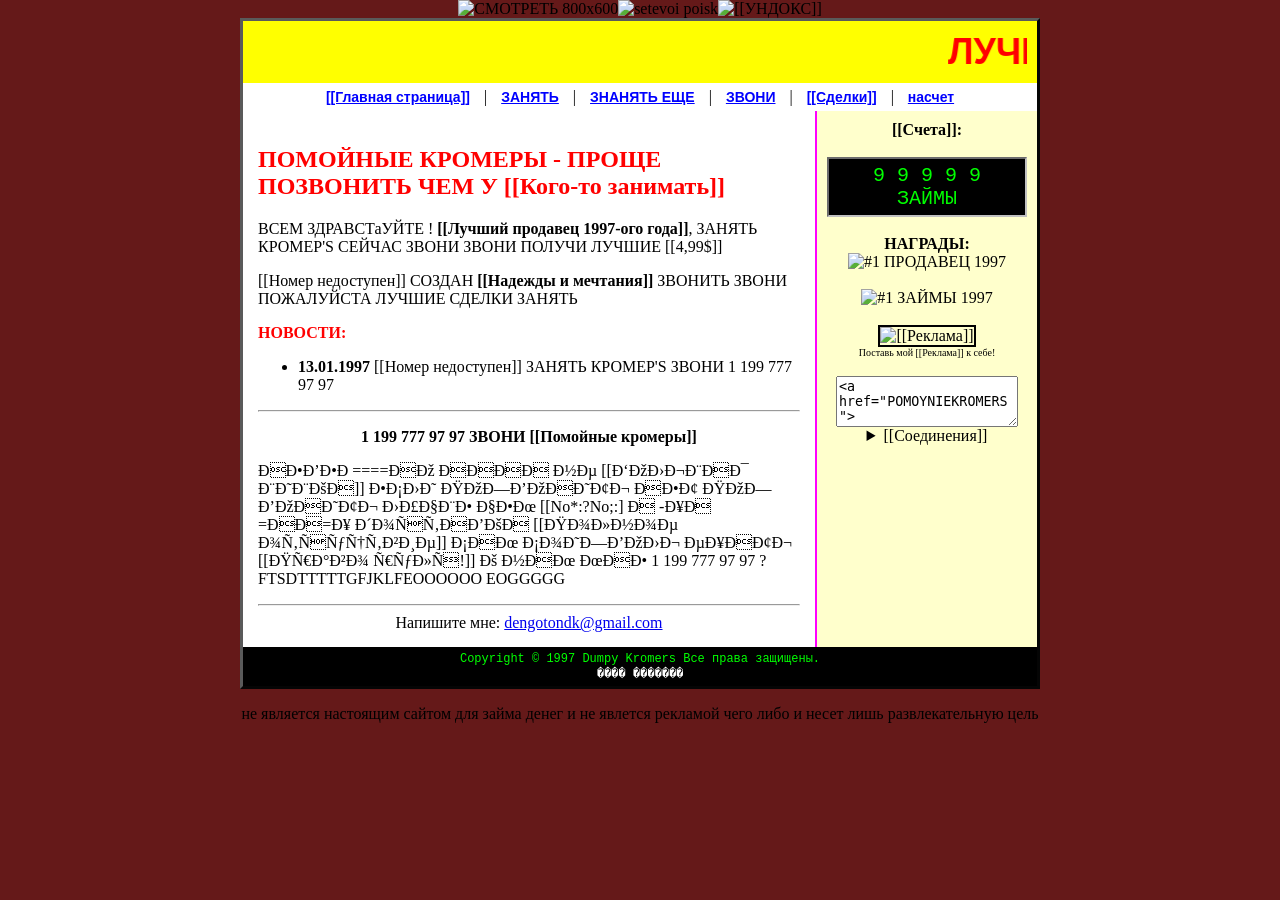
==== index.html @ 942a41bb "Add files via upload" ====
<!DOCTYPE HTML PUBLIC "-//W3C//DTD HTML 4.01 Transitional//EN" "http://www.w3.org/TR/html4/loose.dtd">
<html>
<head>
  <title>ПОМОЙНЫЕ КРОМЕРЫ - [[Главная страница]]</title>
  <meta http-equiv="Content-Type" content="text/html;">
  <style type="text/css">
    body {
      background-color: #651919;
      background-image: url('images/pk.jpg');
      margin: 0;
      padding: 0;
    }
    table.main {
      width: 800px;
      margin: 0 auto;
      border: 3px outset #5a5a5a;
      background-color: #FFFFFF;
    }
    .header {
      background-color: yellow;
      color: red;
      font-family: "Arial", serif;
      font-size: 36px;
      font-weight: bold;
      text-align: center;
      padding: 10px;
    }
    .menu {
      background-color: white;
      text-align: center;
      padding: 5px;
    }
    a.menu-link {
      font-family: Arial, sans-serif;
      font-size: 14px;
      font-weight: bold;
      color: #0000FF;
      text-decoration: underline;
      margin: 0 10px;
    }
    a.menu-link:hover {
      color: #FF00FF;
      background-color: #FFFF00;
    }
    .content {
      padding: 15px;
      font-family: "Times New Roman", serif;
      font-size: 16px;
      color: #000000;
    }
    .sidebar {
      background-color: #FFFFCC;
      border-left: 2px solid #FF00FF;
      padding: 10px;
      width: 200px;
      text-align: center;
    }
    .footer {
      background-color: #000000;
      color: #00FF00;
      font-family: "Courier New", monospace;
      text-align: center;
      padding: 5px;
      font-size: 12px;
    }
    .blink {
      animation: blink-animation 1s steps(5, start) infinite;
      -webkit-animation: blink-animation 1s steps(5, start) infinite;
      color: #FF0000;
    }
    @keyframes blink-animation {
      to { visibility: hidden; }
    }
    .counter {
      background-color: #000000;
      color: #00FF00;
      font-family: "Courier New", monospace;
      font-size: 20px;
      padding: 5px;
      border: 2px inset #C0C0C0;
    }
    .news-title {
      color: #FF0000;
      font-weight: bold;
    }
    .blocked {
  margin-top: 0;
  margin-bottom: 0;
  text-decoration: underline;
}
  </style>
</head>
<script>
  document.addEventListener('DOMContentLoaded', function () {
    var unavailablePages = ['borrow.html', 'call.html', 'deals.html'];

    document.querySelectorAll('a.menu-link').forEach(function (link) {
      link.addEventListener('click', function (e) {
        var href = this.getAttribute('href');
        if (unavailablePages.indexOf(href) !== -1) {
          e.preventDefault();
          window.location.href = 'unavaible.html';
        }
      });
    });
  });
</script>
<body>

  <center>
    <table border="0" cellpadding="0" cellspacing="0">
      <tr>
        <td>
          <img src="images/wtch.png" alt="СМОТРЕТЬ 800x600" width="88" height="88">
        </td>
        <td>
          <img src="images/ie.png" alt="setevoi poisk" width="88" height="88">
        </td>
        <td>
          <img src="images/ya.png" alt="[[УНДОКС]]" width="88" height="88">
        </td>
      </tr>
    </table>
  </center>

  <!-- Основная таблица -->
  <table class="main" align="center" cellpadding="0" cellspacing="0">
    <!-- Шапец -->
    <tr>
      <td colspan="2" class="header">
          <marquee>
              ЛУЧШИЕ [[Сделка]] ЗА [[Лучший продавец 1997-ого года]] ЗВОНИ 1 199 777 97 97 ЗВОНИ СЕЙЧАС ЗВОНИ
[[Помойка]] КРОМЕР'S ЛУЧШИЕ ЗВОНИ СЕЙЧАС 1 199 777 97 97 ЗВОНИ
УСТАЛОСТЬ УСТАЛОСТЬ я КОГО-ТО ЗАНИМАТЬ [[4,99$]] ПОЛУЧИ ПОЛУЧИ
          </marquee>
      </td>
    </tr>
    
    <tr>
      <td colspan="2" class="menu">
        <a href="index.html" class="menu-link">[[Главная страница]]</a> |
        <a href="borrow.html" class="menu-link">ЗАНЯТЬ</a> |
        <a href="borrow.html" class="menu-link">ЗНАНЯТЬ ЕЩЕ</a> |
        <a href="call.html" class="menu-link">ЗВОНИ</a> |
        <a href="deals.html" class="menu-link">[[Сделки]]</a>  |
        <a href="about.html" class="menu-link">насчет</a>
      </td>
    </tr>
    
    <tr>
      <td class="content" valign="top">
        <h2><blink class="blink">ПОМОЙНЫЕ КРОМЕРЫ - ПРОЩЕ ПОЗВОНИТЬ ЧЕМ У [[Кого-то занимать]]</blink></h2>
        
        <p>ВСЕМ ЗДРАВСТаУЙТЕ ! <b>[[Лучший продавец 1997-ого года]]</b>, ЗАНЯТЬ КРОМЕР'S СЕЙЧАС ЗВОНИ ЗВОНИ ПОЛУЧИ ЛУЧШИЕ [[4,99$]]</p>
        
        <p>[[Номер недоступен]] СОЗДАН <b>[[Надежды и мечтания]]</b> ЗВОНИТЬ ЗВОНИ ПОЖАЛУЙСТА ЛУЧШИЕ СДЕЛКИ ЗАНЯТЬ</p>
        
        <p class="news-title"><b>НОВОСТИ:</b></p>
        <ul>
          <li><b>13.01.1997</b> [[Номер недоступен]] ЗАНЯТЬ КРОМЕР'S ЗВОНИ 1 199 777 97 97</li>
        </ul>

        <hr>
        
        <center>
          <p><b>1 199 777 97 97 ЗВОНИ [[Помойные кромеры]]</b></p>
        </center>

        <p>ÐÐ•Ð’Ð•Ð ====ÐÐž ÐÐÐÐ Ð½Ðµ [[Ð‘ÐžÐ›Ð¬Ð¨ÐÐ¯ Ð¨Ð˜Ð¨ÐšÐ]] Ð•Ð¡Ð›Ð˜ ÐŸÐžÐ—Ð’ÐžÐÐ˜Ð¢Ð¬ ÐÐ•Ð¢ ÐŸÐžÐ—Ð’ÐžÐÐ˜Ð¢Ð¬ Ð›Ð£Ð§Ð¨Ð• Ð§Ð•Ðœ [[No*:?No;:] Ð -Ð¥Ð =ÐÐ=Ð¥
Ð´Ð¾ÑÑ‚ÐÐ’ÐšÐ [[ÐŸÐ¾Ð»Ð½Ð¾Ðµ Ð¾Ñ‚ÑÑƒÑ†Ñ‚Ð²Ð¸Ðµ]] Ð¡ÐÐœ Ð¡Ð¾Ð˜Ð—Ð’ÐžÐ›Ð¬ ÐµÐ¥ÐÐ¢Ð¬ [[ÐŸÑ€Ð°Ð²Ð¾ Ñ€ÑƒÐ»Ñ!]] Ðš Ð½ÐÐœ ÐœÐÐ• 1 199 777 97 97 ? FTSDTTTTTGFJKLFEOOOOOO EOGGGGG</p>
        
        <hr>

        <center>
          Напишите мне: 
          <a href="mailto:dengotondk@gmail.com">
            dengotondk@gmail.com
          </a>
        </center>
      </td>
      <td class="sidebar" valign="top">
        <b>[[Счета]]:</b><br><br>
        <div class="counter">
          9 9 9 9 9<br>ЗАЙМЫ
        </div>
        <br>
        
        <b>НАГРАДЫ:</b><br>
        <img src="images/#1.png" alt="#1 ПРОДАВЕЦ 1997"><br><br>
        <img src="images/#1.png" alt="#1 ЗАЙМЫ 1997"><br><br>
        <img src="images/banner.png" alt="[[Реклама]]" style="max-width: 100%; border: 2px solid black;"><br>
        <span style="font-size: 10px;">Поставь мой [[Реклама]] к себе!</span>
        <br><br>
        <textarea rows="3" cols="20" readonly>&lt;a href="POMOYNIEKROMERS"&gt;</textarea>
      
      
      <details>
  <summary>[[Соединения]]</summary>
  <p class="blocked"style="color: blue">* [[Гиперссылка заблокирована]]</p>
  <a href="index.html">* [[Главная страница]]</a><br>
  <a href="unavaible.html">* ЗАНЯТЬ</a><br>
  <a href="unavaible.html">* ЗАНЯТЬ ЕЩЕ</a><br>
  <a href="unavaible.html">* ЗВОНИ</a><br>
  <a href="unavaible.html">* [[Сделки]]</a><br>
  <a href="about.html">* насчет</a><br>
  <a href="unavaible.html">* П.М. Баттат</a><br>
</details>
        </td>
    </tr>
    
    <tr>
      <td colspan="2" class="footer">
        Copyright © 1997 Dumpy Kromers Все права защищены.<br>
        <span style="color: #FFFFFF;">� � � �  � � � � � � � </span>
      </td>
    </tr>
  </table>
  <center>
      <p>
      не является настоящим сайтом для займа денег и не явлется рекламой чего либо и несет лишь развлекательную цель
      </p>
  </center>

</body>
</html>
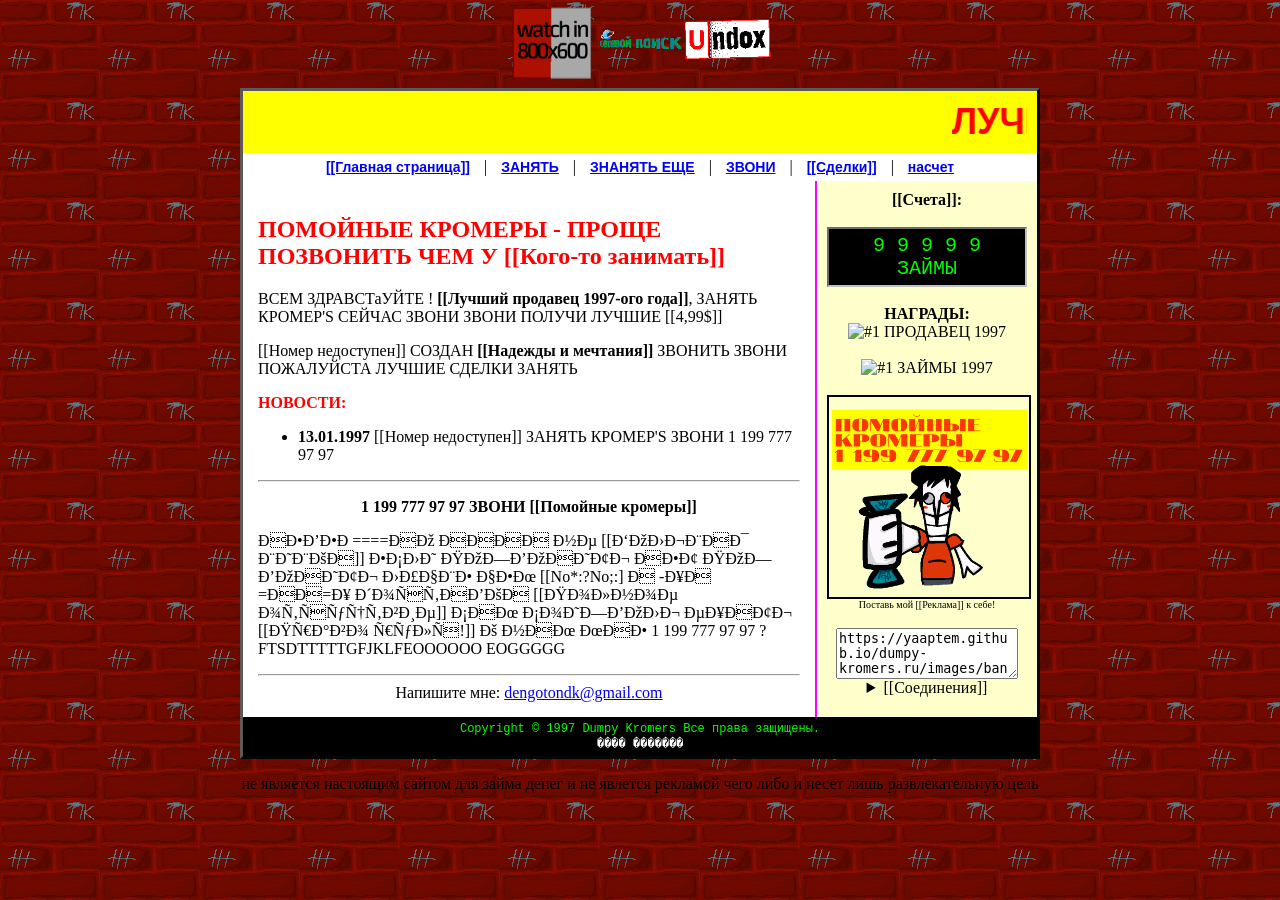
==== commit 62667634: "Add files via upload" ====
--- a/index.html
+++ b/index.html
@@ -191,7 +191,7 @@
         <img src="images/banner.png" alt="[[Реклама]]" style="max-width: 100%; border: 2px solid black;"><br>
         <span style="font-size: 10px;">Поставь мой [[Реклама]] к себе!</span>
         <br><br>
-        <textarea rows="3" cols="20" readonly>&lt;a href="POMOYNIEKROMERS"&gt;</textarea>
+        <textarea rows="3" cols="20" readonly>https://yaaptem.github.io/dumpy-kromers.ru/images/banner.png</textarea>
       
       
       <details>
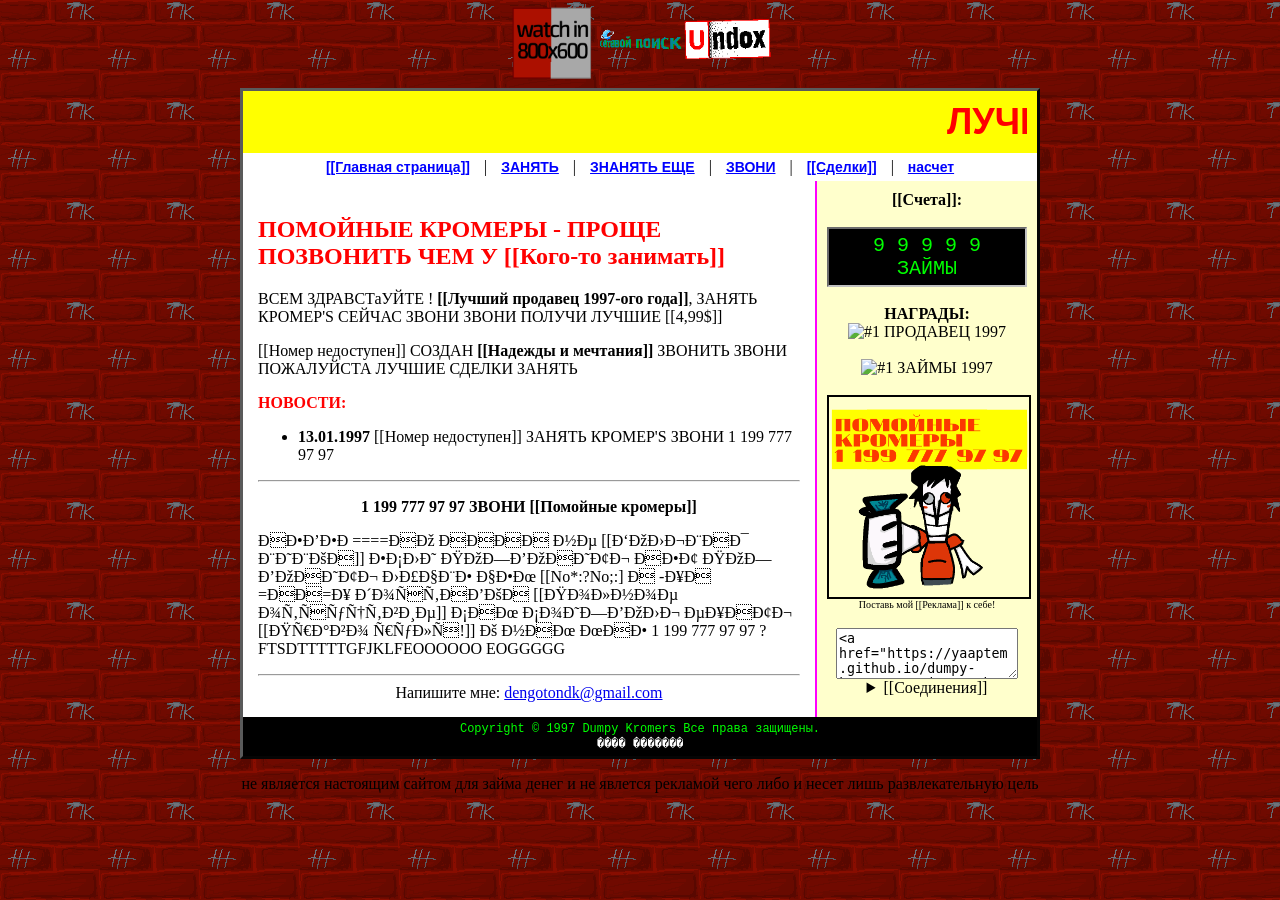
==== commit 836c6d39: "Add files via upload" ====
--- a/index.html
+++ b/index.html
@@ -191,7 +191,7 @@
         <img src="images/banner.png" alt="[[Реклама]]" style="max-width: 100%; border: 2px solid black;"><br>
         <span style="font-size: 10px;">Поставь мой [[Реклама]] к себе!</span>
         <br><br>
-        <textarea rows="3" cols="20" readonly>https://yaaptem.github.io/dumpy-kromers.ru/images/banner.png</textarea>
+        <textarea rows="3" cols="20" readonly>&lt;a href="https://yaaptem.github.io/dumpy-kromers.ru/images/banner.png"&gt;</textarea>
       
       
       <details>
@@ -203,7 +203,7 @@
   <a href="unavaible.html">* ЗВОНИ</a><br>
   <a href="unavaible.html">* [[Сделки]]</a><br>
   <a href="about.html">* насчет</a><br>
-  <a href="unavaible.html">* П.М. Баттат</a><br>
+  <a href="battat-p-m.html">* П.М. Баттат</a><br>
 </details>
         </td>
     </tr>
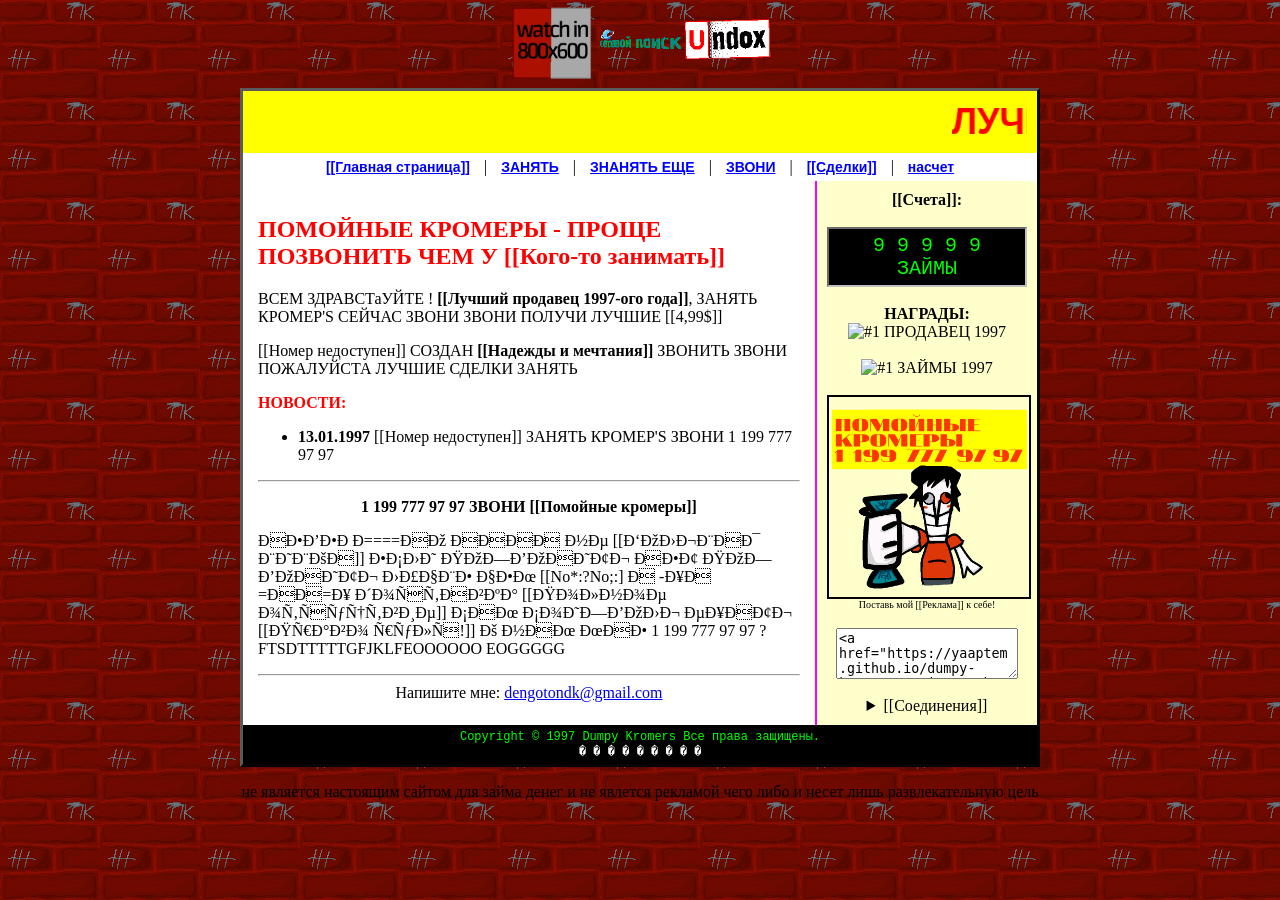
==== commit 56d8d826: "Add files via upload" ====
--- a/index.html
+++ b/index.html
@@ -3,188 +3,77 @@
 <head>
   <title>ПОМОЙНЫЕ КРОМЕРЫ - [[Главная страница]]</title>
   <meta http-equiv="Content-Type" content="text/html;">
-  <style type="text/css">
-    body {
-      background-color: #651919;
-      background-image: url('images/pk.jpg');
-      margin: 0;
-      padding: 0;
-    }
-    table.main {
-      width: 800px;
-      margin: 0 auto;
-      border: 3px outset #5a5a5a;
-      background-color: #FFFFFF;
-    }
-    .header {
-      background-color: yellow;
-      color: red;
-      font-family: "Arial", serif;
-      font-size: 36px;
-      font-weight: bold;
-      text-align: center;
-      padding: 10px;
-    }
-    .menu {
-      background-color: white;
-      text-align: center;
-      padding: 5px;
-    }
-    a.menu-link {
-      font-family: Arial, sans-serif;
-      font-size: 14px;
-      font-weight: bold;
-      color: #0000FF;
-      text-decoration: underline;
-      margin: 0 10px;
-    }
-    a.menu-link:hover {
-      color: #FF00FF;
-      background-color: #FFFF00;
-    }
-    .content {
-      padding: 15px;
-      font-family: "Times New Roman", serif;
-      font-size: 16px;
-      color: #000000;
-    }
-    .sidebar {
-      background-color: #FFFFCC;
-      border-left: 2px solid #FF00FF;
-      padding: 10px;
-      width: 200px;
-      text-align: center;
-    }
-    .footer {
-      background-color: #000000;
-      color: #00FF00;
-      font-family: "Courier New", monospace;
-      text-align: center;
-      padding: 5px;
-      font-size: 12px;
-    }
-    .blink {
-      animation: blink-animation 1s steps(5, start) infinite;
-      -webkit-animation: blink-animation 1s steps(5, start) infinite;
-      color: #FF0000;
-    }
-    @keyframes blink-animation {
-      to { visibility: hidden; }
-    }
-    .counter {
-      background-color: #000000;
-      color: #00FF00;
-      font-family: "Courier New", monospace;
-      font-size: 20px;
-      padding: 5px;
-      border: 2px inset #C0C0C0;
-    }
-    .news-title {
-      color: #FF0000;
-      font-weight: bold;
-    }
-    .blocked {
-  margin-top: 0;
-  margin-bottom: 0;
-  text-decoration: underline;
-}
-  </style>
+  <link rel="stylesheet" type="text/css" href="styles.css">
 </head>
-<script>
-  document.addEventListener('DOMContentLoaded', function () {
-    var unavailablePages = ['borrow.html', 'call.html', 'deals.html'];
-
-    document.querySelectorAll('a.menu-link').forEach(function (link) {
-      link.addEventListener('click', function (e) {
-        var href = this.getAttribute('href');
-        if (unavailablePages.indexOf(href) !== -1) {
-          e.preventDefault();
-          window.location.href = 'unavaible.html';
-        }
-      });
-    });
-  });
-</script>
 <body>
 
   <center>
     <table border="0" cellpadding="0" cellspacing="0">
       <tr>
-        <td>
-          <img src="images/wtch.png" alt="СМОТРЕТЬ 800x600" width="88" height="88">
-        </td>
-        <td>
-          <img src="images/ie.png" alt="setevoi poisk" width="88" height="88">
-        </td>
-        <td>
-          <img src="images/ya.png" alt="[[УНДОКС]]" width="88" height="88">
-        </td>
+        <td><img src="images/wtch.png" alt="СМОТРЕТЬ 800x600" width="88" height="88"></td>
+        <td><img src="images/ie.png" alt="setevoi poisk" width="88" height="88"></td>
+        <td><img src="images/ya.png" alt="[[УНДОКС]]" width="88" height="88"></td>
       </tr>
     </table>
   </center>
 
-  <!-- Основная таблица -->
   <table class="main" align="center" cellpadding="0" cellspacing="0">
-    <!-- Шапец -->
     <tr>
       <td colspan="2" class="header">
-          <marquee>
-              ЛУЧШИЕ [[Сделка]] ЗА [[Лучший продавец 1997-ого года]] ЗВОНИ 1 199 777 97 97 ЗВОНИ СЕЙЧАС ЗВОНИ
-[[Помойка]] КРОМЕР'S ЛУЧШИЕ ЗВОНИ СЕЙЧАС 1 199 777 97 97 ЗВОНИ
-УСТАЛОСТЬ УСТАЛОСТЬ я КОГО-ТО ЗАНИМАТЬ [[4,99$]] ПОЛУЧИ ПОЛУЧИ
-          </marquee>
+        <marquee>
+          ЛУЧШИЕ [[Сделка]] ЗА [[Лучший продавец 1997-ого года]] ЗВОНИ 1 199 777 97 97 ЗВОНИ СЕЙЧАС ЗВОНИ
+          [[Помойка]] КРОМЕР'S ЛУЧШИЕ ЗВОНИ СЕЙЧАС 1 199 777 97 97 ЗВОНИ
+          УСТАЛОСТЬ УСТАЛОСТЬ я КОГО-ТО ЗАНИМАТЬ [[4,99$]] ПОЛУЧИ ПОЛУЧИ
+        </marquee>
       </td>
     </tr>
-    
+
     <tr>
       <td colspan="2" class="menu">
         <a href="index.html" class="menu-link">[[Главная страница]]</a> |
         <a href="borrow.html" class="menu-link">ЗАНЯТЬ</a> |
         <a href="borrow.html" class="menu-link">ЗНАНЯТЬ ЕЩЕ</a> |
         <a href="call.html" class="menu-link">ЗВОНИ</a> |
-        <a href="deals.html" class="menu-link">[[Сделки]]</a>  |
+        <a href="deals.html" class="menu-link">[[Сделки]]</a> |
         <a href="about.html" class="menu-link">насчет</a>
       </td>
     </tr>
-    
+
     <tr>
       <td class="content" valign="top">
         <h2><blink class="blink">ПОМОЙНЫЕ КРОМЕРЫ - ПРОЩЕ ПОЗВОНИТЬ ЧЕМ У [[Кого-то занимать]]</blink></h2>
-        
+
         <p>ВСЕМ ЗДРАВСТаУЙТЕ ! <b>[[Лучший продавец 1997-ого года]]</b>, ЗАНЯТЬ КРОМЕР'S СЕЙЧАС ЗВОНИ ЗВОНИ ПОЛУЧИ ЛУЧШИЕ [[4,99$]]</p>
-        
+
         <p>[[Номер недоступен]] СОЗДАН <b>[[Надежды и мечтания]]</b> ЗВОНИТЬ ЗВОНИ ПОЖАЛУЙСТА ЛУЧШИЕ СДЕЛКИ ЗАНЯТЬ</p>
-        
+
         <p class="news-title"><b>НОВОСТИ:</b></p>
         <ul>
           <li><b>13.01.1997</b> [[Номер недоступен]] ЗАНЯТЬ КРОМЕР'S ЗВОНИ 1 199 777 97 97</li>
         </ul>
 
         <hr>
-        
+
         <center>
           <p><b>1 199 777 97 97 ЗВОНИ [[Помойные кромеры]]</b></p>
         </center>
 
-        <p>ÐÐ•Ð’Ð•Ð ====ÐÐž ÐÐÐÐ Ð½Ðµ [[Ð‘ÐžÐ›Ð¬Ð¨ÐÐ¯ Ð¨Ð˜Ð¨ÐšÐ]] Ð•Ð¡Ð›Ð˜ ÐŸÐžÐ—Ð’ÐžÐÐ˜Ð¢Ð¬ ÐÐ•Ð¢ ÐŸÐžÐ—Ð’ÐžÐÐ˜Ð¢Ð¬ Ð›Ð£Ð§Ð¨Ð• Ð§Ð•Ðœ [[No*:?No;:] Ð -Ð¥Ð =ÐÐ=Ð¥
-Ð´Ð¾ÑÑ‚ÐÐ’ÐšÐ [[ÐŸÐ¾Ð»Ð½Ð¾Ðµ Ð¾Ñ‚ÑÑƒÑ†Ñ‚Ð²Ð¸Ðµ]] Ð¡ÐÐœ Ð¡Ð¾Ð˜Ð—Ð’ÐžÐ›Ð¬ ÐµÐ¥ÐÐ¢Ð¬ [[ÐŸÑ€Ð°Ð²Ð¾ Ñ€ÑƒÐ»Ñ!]] Ðš Ð½ÐÐœ ÐœÐÐ• 1 199 777 97 97 ? FTSDTTTTTGFJKLFEOOOOOO EOGGGGG</p>
-        
+        <p>ÐÐ•Ð’Ð•Ð Ð====ÐÐž ÐÐÐÐ Ð½Ðµ [[Ð‘ÐžÐ›Ð¬Ð¨ÐÐ¯ Ð¨Ð˜Ð¨ÐšÐ]] Ð•Ð¡Ð›Ð˜ ÐŸÐžÐ—Ð’ÐžÐÐ˜Ð¢Ð¬ ÐÐ•Ð¢ ÐŸÐžÐ—Ð’ÐžÐÐ˜Ð¢Ð¬ Ð›Ð£Ð§Ð¨Ð• Ð§Ð•Ðœ [[No*:?No;:] Ð -Ð¥Ð =ÐÐ=Ð¥
+Ð´Ð¾ÑÑ‚ÐÐ²ÐºÐ° [[ÐŸÐ¾Ð»Ð½Ð¾Ðµ Ð¾Ñ‚ÑÑƒÑ†Ñ‚Ð²Ð¸Ðµ]] Ð¡ÐÐœ Ð¡Ð¾Ð˜Ð—Ð’ÐžÐ›Ð¬ ÐµÐ¥ÐÐ¢Ð¬ [[ÐŸÑ€Ð°Ð²Ð¾ Ñ€ÑƒÐ»Ñ!]] Ðš Ð½ÐÐœ ÐœÐÐ• 1 199 777 97 97 ? FTSDTTTTTGFJKLFEOOOOOO EOGGGGG</p>
+
         <hr>
 
         <center>
-          Напишите мне: 
-          <a href="mailto:dengotondk@gmail.com">
-            dengotondk@gmail.com
-          </a>
+          Напишите мне:
+          <a href="mailto:dengotondk@gmail.com">dengotondk@gmail.com</a>
         </center>
       </td>
+
       <td class="sidebar" valign="top">
         <b>[[Счета]]:</b><br><br>
-        <div class="counter">
-          9 9 9 9 9<br>ЗАЙМЫ
-        </div>
+        <div class="counter">9 9 9 9 9<br>ЗАЙМЫ</div>
         <br>
-        
+
         <b>НАГРАДЫ:</b><br>
         <img src="images/#1.png" alt="#1 ПРОДАВЕЦ 1997"><br><br>
         <img src="images/#1.png" alt="#1 ЗАЙМЫ 1997"><br><br>
@@ -192,34 +81,23 @@
         <span style="font-size: 10px;">Поставь мой [[Реклама]] к себе!</span>
         <br><br>
         <textarea rows="3" cols="20" readonly>&lt;a href="https://yaaptem.github.io/dumpy-kromers.ru/images/banner.png"&gt;</textarea>
-      
-      
-      <details>
-  <summary>[[Соединения]]</summary>
-  <p class="blocked"style="color: blue">* [[Гиперссылка заблокирована]]</p>
-  <a href="index.html">* [[Главная страница]]</a><br>
-  <a href="unavaible.html">* ЗАНЯТЬ</a><br>
-  <a href="unavaible.html">* ЗАНЯТЬ ЕЩЕ</a><br>
-  <a href="unavaible.html">* ЗВОНИ</a><br>
-  <a href="unavaible.html">* [[Сделки]]</a><br>
-  <a href="about.html">* насчет</a><br>
-  <a href="battat-p-m.html">* П.М. Баттат</a><br>
-</details>
-        </td>
+        <br><br>
+        <div id="connections"></div>
+      </td>
     </tr>
-    
+
     <tr>
       <td colspan="2" class="footer">
         Copyright © 1997 Dumpy Kromers Все права защищены.<br>
-        <span style="color: #FFFFFF;">� � � �  � � � � � � � </span>
+        <span style="color: #FFFFFF;">� � � � � � � � �</span>
       </td>
     </tr>
   </table>
+
   <center>
-      <p>
-      не является настоящим сайтом для займа денег и не явлется рекламой чего либо и несет лишь развлекательную цель
-      </p>
+    <p>не является настоящим сайтом для займа денег и не явлется рекламой чего либо и несет лишь развлекательную цель</p>
   </center>
 
+  <script src="script.js"></script>
 </body>
 </html>
--- a/styles.css
+++ b/styles.css
@@ -0,0 +1,123 @@
+body {
+  background-color: #651919;
+  background-image: url('images/pk.jpg');
+  margin: 0;
+  padding: 0;
+}
+
+table.main {
+  width: 800px;
+  margin: 0 auto;
+  border: 3px outset #5a5a5a;
+  background-color: #FFFFFF;
+}
+
+.header {
+  background-color: yellow;
+  color: red;
+  font-family: "Arial", serif;
+  font-size: 36px;
+  font-weight: bold;
+  text-align: center;
+  padding: 10px;
+}
+
+/* Вариант шапки для страницы Баттата */
+.header-battat {
+  background-color: #2a58ff;
+  color: white;
+}
+
+.menu {
+  background-color: white;
+  text-align: center;
+  padding: 5px;
+}
+
+a.menu-link {
+  font-family: Arial, sans-serif;
+  font-size: 14px;
+  font-weight: bold;
+  color: #0000FF;
+  text-decoration: underline;
+  margin: 0 10px;
+}
+
+a.menu-link:hover {
+  color: #FF00FF;
+  background-color: #FFFF00;
+}
+
+.content {
+  padding: 15px;
+  font-family: "Times New Roman", serif;
+  font-size: 16px;
+  color: #000000;
+}
+
+.sidebar {
+  background-color: #FFFFCC;
+  border-left: 2px solid #FF00FF;
+  padding: 10px;
+  width: 200px;
+  text-align: center;
+}
+
+.footer {
+  background-color: #000000;
+  color: #00FF00;
+  font-family: "Courier New", monospace;
+  text-align: center;
+  padding: 5px;
+  font-size: 12px;
+}
+
+.blink {
+  animation: blink-animation 1s steps(5, start) infinite;
+  -webkit-animation: blink-animation 1s steps(5, start) infinite;
+  color: #FF0000;
+}
+
+@keyframes blink-animation {
+  to { visibility: hidden; }
+}
+
+.counter {
+  background-color: #000000;
+  color: #00FF00;
+  font-family: "Courier New", monospace;
+  font-size: 20px;
+  padding: 5px;
+  border: 2px inset #C0C0C0;
+}
+
+.news-title {
+  color: #FF0000;
+  font-weight: bold;
+}
+
+.blocked {
+  margin-top: 0;
+  margin-bottom: 0;
+  text-decoration: underline;
+  color: blue;
+}
+
+.about-box {
+  background-color: #FFFFCC;
+  border: 2px dashed #FF00FF;
+  padding: 10px;
+  margin-bottom: 10px;
+}
+
+.name {
+  font-family: "Times New Roman", serif;
+}
+
+.descr {
+  font-family: "Times New Roman", Times, serif;
+  text-align: left;
+}
+body.wiki {
+  background-image: url('images/wk.jpg');
+}
